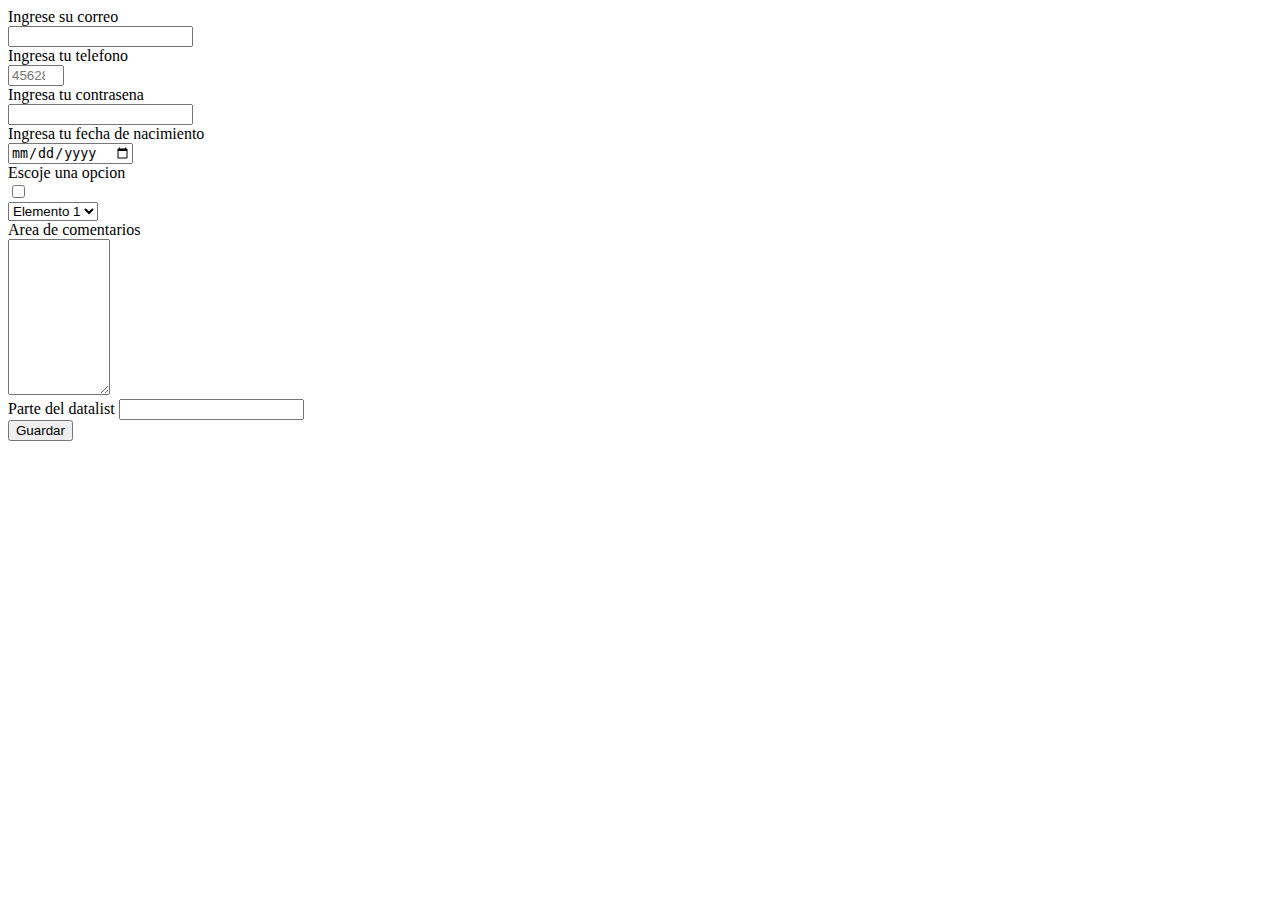
==== formularios.html @ cef81ca6 "primer commit" ====
<!DOCTYPE html>
<html lang="en">
<head>
    <meta charset="UTF-8">
    <meta name="viewport" content="width=device-width, initial-scale=1.0">
    <meta http-equiv="X-UA-Compatible" content="ie=edge">
    <title>Document</title>
</head>
<body>
    <form> 
        Ingrese su correo
        <br>
        <input type="text"/>
        <br>
        Ingresa tu telefono 
        <br>
        <input type="number" max="10" min="1" placeholder="4562896"/>
        <br>
        Ingresa tu contrasena
        <br>
        <input type="password" minlength="6" maxlength="12"/>
        <br>
        Ingresa tu fecha de nacimiento 
        <br>
        <input type="date"/>
        <br>
        Escoje una opcion
        <br>
        <input type="checkbox"/>
        <br>
        <select>
            <option value="1"> Elemento 1</option>
            <option value="2">Elemento 2</option>
        </select>
        <br>
        Area de comentarios
        <br>
        <textarea rows="10" cols="10"></textarea>
        <br>

        Parte del datalist 
        <input list="Lista">
        <datalist id="Lista"> 
            <option value="1"> Elemento 1</option>
            <option value="2"> Cambio 2</option>
        </datalist> 
        
        <br>

        <button type="submit"> Guardar </button>
    </form>
</body>
</html>
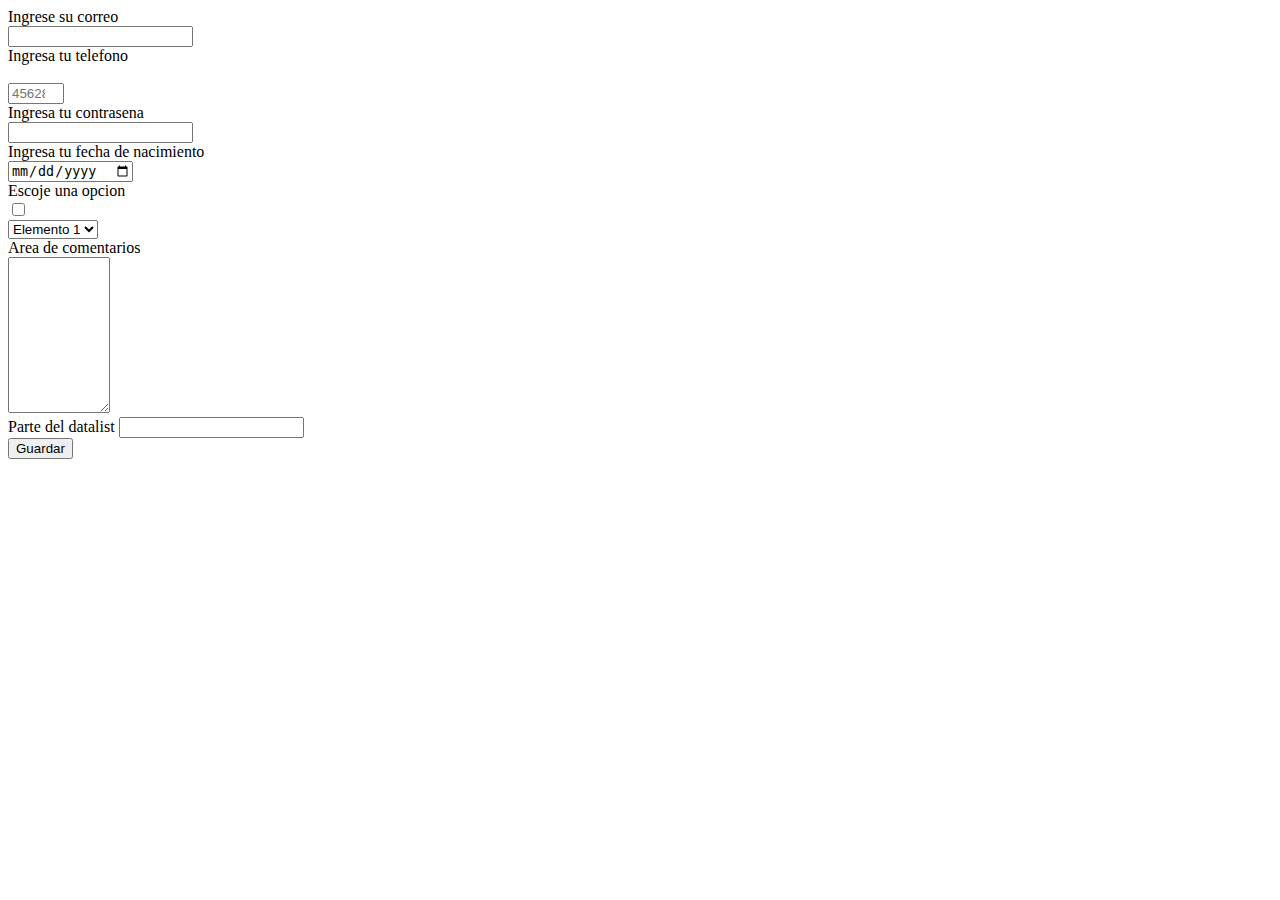
==== commit 45a8eaca: "Segundo commit" ====
--- a/formularios.html
+++ b/formularios.html
@@ -13,6 +13,7 @@
         <input type="text"/>
         <br>
         Ingresa tu telefono 
+        <br>
         <br>
         <input type="number" max="10" min="1" placeholder="4562896"/>
         <br>
